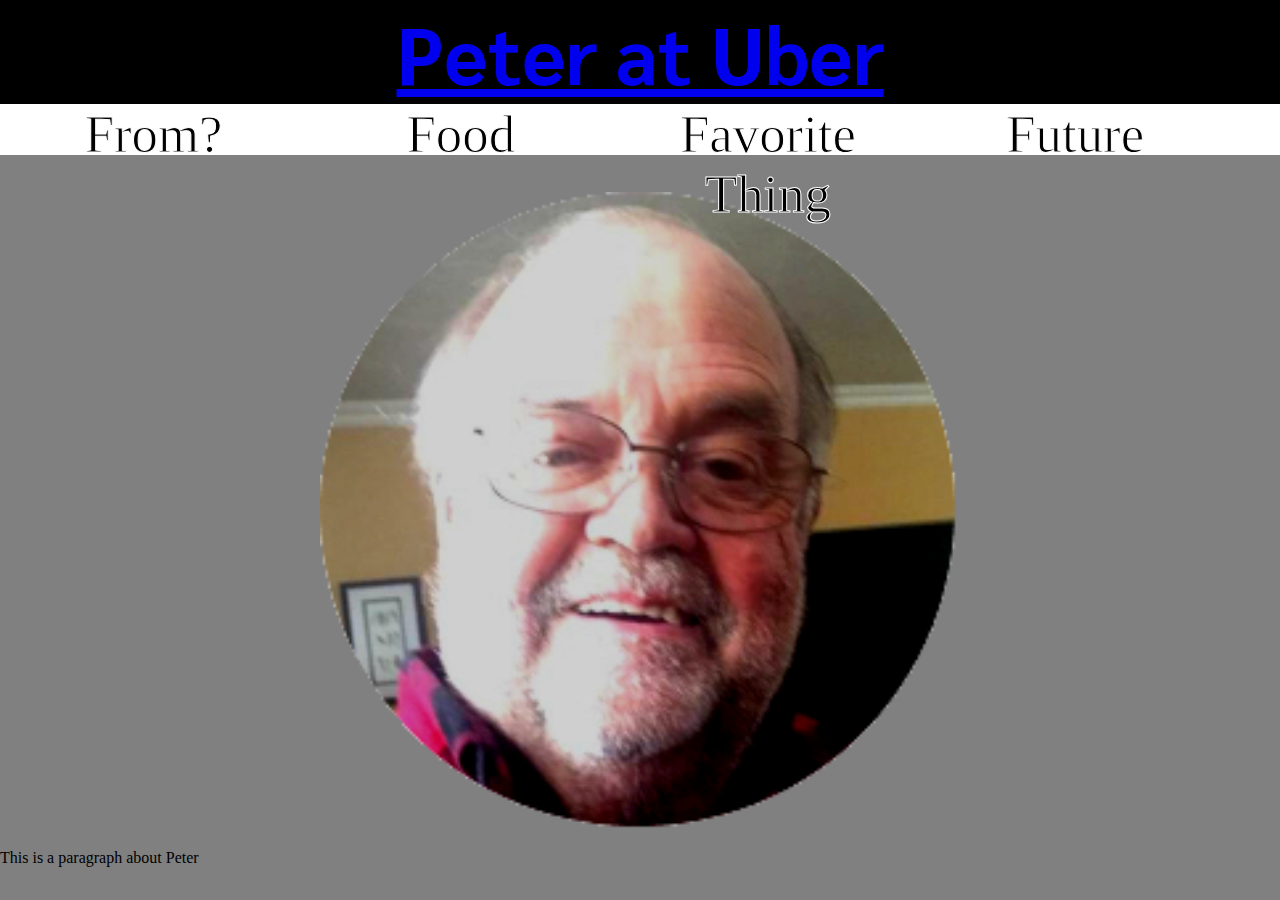
==== uberinterview.html @ a5e1baba "first" ====
<!DOCTYPE html>
<html>
<head>

	<title>Interview with Peter from Uber
	</title>
	<link href="https://fonts.googleapis.com/css?family=Sarabun:700i" rel="stylesheet">

	<link rel="stylesheet" type="text/css" href="css/styles.css">
</head>
<body>

	<div class="stayPut">
			<h1 class="topHeading">
			<a class="homeLink" href="uberiunterview.html">Peter at Uber</a>
			</h1>


			<div class="menuBar">
				<div class="menuB">
						<a class="menuLink" href="from.html"> From?</a>
				</div>
				<div class="menuB">
						<a class="menuLink" href="#">Food</a>
				</div>
				<div class="menuB">
					<a class="menuLink" href="#">Favorite Thing</a>
				</div>
				<div class="menuB">
					<a class="menuLink" href="#">Future</a>
				</div>
			</div>
	</div>

  
	<div class="pagematerial">
		<div class="pics">
				<img src="images/uberguy.png" alt="Liz at front desk" width="50%">
		</div>
		<p>
			This is a paragraph about Peter
		</p>
	</div>

</body>
</html>
---- css/styles.css ----
/* styles for interview */
/*  called css/styles */

body {
	background-color: gray;
	margin: 0;
	padding: 0;
}

.stayPut{
	position: fixed;
	width: 100%;
}

h1.topHeading {
	font-family: 'Sarabun', sans-serif;
	color: rgb(255, 255, 255);
	background-color: rgb(0, 0, 0);
	padding-top: 0%;
	padding-bottom: 0%;
	text-align: center;
	font-size: 5.0em;
	margin: 0;

}
/* two ways to center a picture */
/* way #1 */

div.pics {
	text-align: center;
}

div.menuBar {
	width: 100%;
	margin:0;
	height: 4vw;
	background-color: rgb(255, 255, 255);
}
.menuB {
	float: left;
	width: 24%;
	color: black;
	font-size: 3.0em;
	text-align: center;
}
.pagematerial {
	padding-top: 15%;
	float: none;
}
p {
	float: none;
}
a.menuLink:hover{
	text-decoration: none;
	font-size: 1.1em;
	text-align: center;
	color: Black
	-webkit-text-stroke-width: 1px;
	-webkit-text-stroke-color: rgb(255,255,255);
}

a.menuLink:visited, a.menuLink:link{
	text-decoration: none;
	color: Black;
	font-size: 1.1em;
	text-align: center;
	-webkit-text-stroke-width: 1px;
	-webkit-text-stroke-color: rgb(255,255,255);
}

a.menuLink:active{
	color: rgb(255,255,255);
}

a#homeLink:link{
	text-decoration:none;
	color: rgb(255,255,255);
	-webkit-text-stroke-width: 1px;
	-webkit-text-stroke-color: white;
	font-size: 1.0em;
}

a#homeLink:visited{
	text-decoration: none;
	color: rgb(255,255,255);
	-webkit-text-stroke-width:1px;
	-webkit-text-stroke-color: white;
	font-size: 1.0em;

}

a#homeLink:hover{
	text-decoration: none;
	color: rgb(255,255,255);
	-webkit-text-stroke-width: 1px;
	-webkit-text-stroke-color; white;
	font-size: 1.0em;
}

a#homeLink:active{
	text-decoration: none;
	color: rgb(255,255,255,);
	-webkit-text-stroke-width: 1px;
	-webkit-text-stroke-color: white;
	font-size: 1.0em;
}
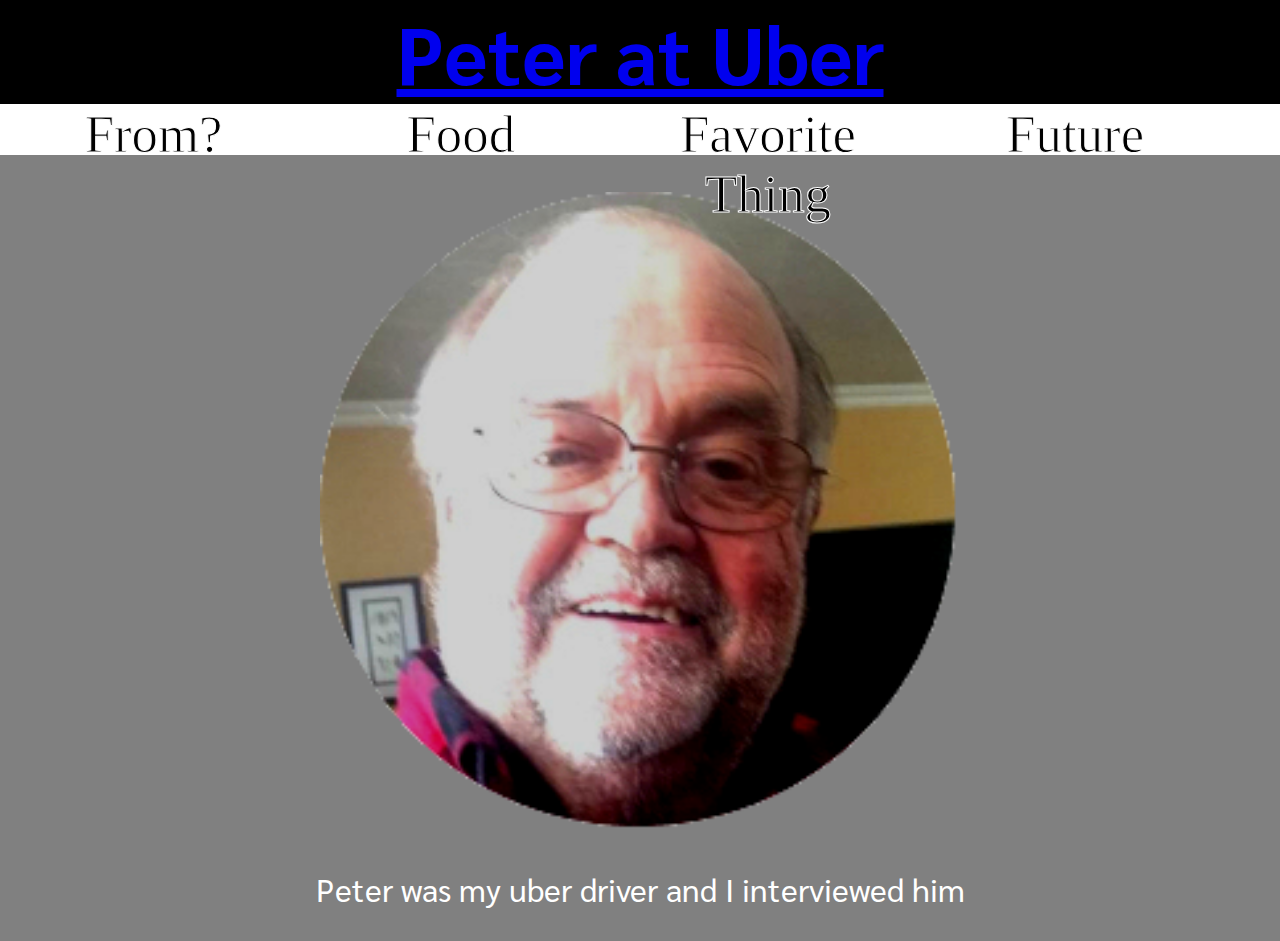
==== commit 5ec510c5: "friday" ====
--- a/uberinterview.html
+++ b/uberinterview.html
@@ -12,7 +12,7 @@
 
 	<div class="stayPut">
 			<h1 class="topHeading">
-			<a class="homeLink" href="uberiunterview.html">Peter at Uber</a>
+			<a class="homeLink" href="uberinterview.html">Peter at Uber</a>
 			</h1>
 
 
@@ -21,24 +21,24 @@
 						<a class="menuLink" href="from.html"> From?</a>
 				</div>
 				<div class="menuB">
-						<a class="menuLink" href="#">Food</a>
+						<a class="menuLink" href="food.html">Food</a>
 				</div>
 				<div class="menuB">
-					<a class="menuLink" href="#">Favorite Thing</a>
+					<a class="menuLink" href="favorites.html">Favorite Thing</a>
 				</div>
 				<div class="menuB">
-					<a class="menuLink" href="#">Future</a>
+					<a class="menuLink" href="future.html">Future</a>
 				</div>
 			</div>
 	</div>
 
   
-	<div class="pagematerial">
+	<div class="pagematerial firstpagematerial">
 		<div class="pics">
-				<img src="images/uberguy.png" alt="Liz at front desk" width="50%">
+				<img src="images/uberguy.png" alt="Peteratuber" width="50%">
 		</div>
 		<p>
-			This is a paragraph about Peter
+			Peter was my uber driver and I interviewed him
 		</p>
 	</div>
 
--- a/css/styles.css
+++ b/css/styles.css
@@ -44,8 +44,15 @@
 	text-align: center;
 }
 .pagematerial {
+	font-family: 'Sarabun', sans-serif;
 	padding-top: 15%;
 	float: none;
+	font-size: 2em;
+	color: white;
+}
+
+.firstpagematerial {
+	text-align: center;
 }
 p {
 	float: none;
